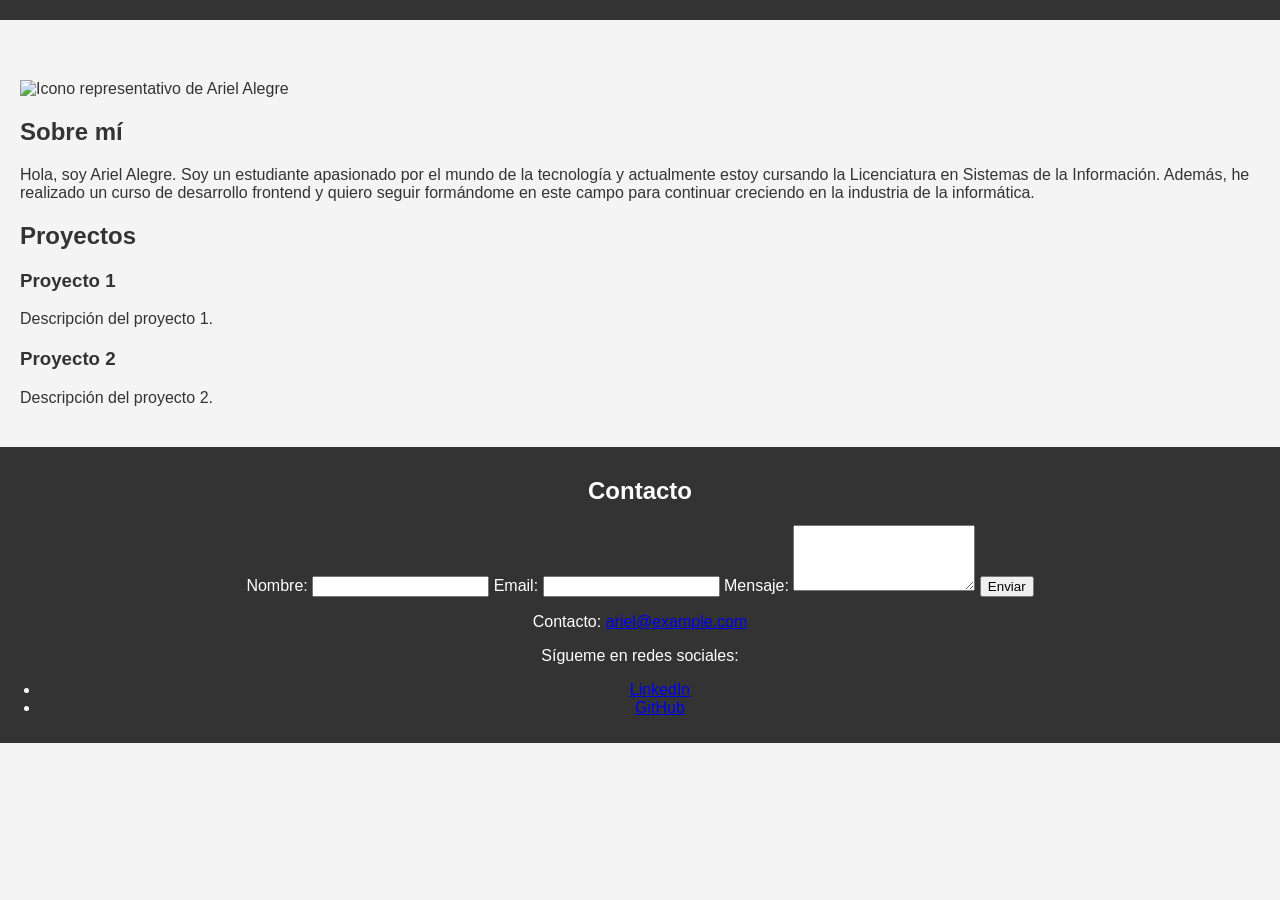
==== html/index.html @ 2f865cb2 "Add files via upload" ====
<!DOCTYPE html>
<html lang="es">
<head>
    <meta charset="UTF-8">
    <meta name="viewport" content="width=device-width, initial-scale=1.0">
    <link rel="stylesheet" href="/css/style.css">
    <title>Ariel Alegre - Portafolio</title>
</head>
<body>
    <header>
        <nav id="navbar">
            <div class="menu-toggle" id="menu-toggle" aria-label="Toggle navigation">
                <span class="bar"></span>
                <span class="bar"></span>
                <span class="bar"></span>
            </div>
            <ul id="menu" class="hidden">
                <li><a href="#about">Ariel</a></li>
                <li><a href="#projects">Proyectos</a></li>
                <li><a href="#contacto">Contacto</a></li>
            </ul>
        </nav>
    </header>
    
    <main>
        <div id="about" id="div-imagen">
            <img id="img-titulo" src="/img/icon.large" alt="Icono representativo de Ariel Alegre">
        </div>
        <section>
            <h1>Sobre mí</h1>
            <p>Hola, soy Ariel Alegre. Soy un estudiante apasionado por el mundo de la tecnología y actualmente estoy
                cursando la Licenciatura en Sistemas de la Información. Además, he realizado un curso de desarrollo
                frontend y quiero seguir formándome en este campo para continuar creciendo en la industria de la
                informática.</p>
        </section>  
        <section id="projects">
            <h2>Proyectos</h2>
            <div class="project">
                <h3>Proyecto 1</h3>
                <p>Descripción del proyecto 1.</p>
            </div>
            <div class="project">
                <h3>Proyecto 2</h3>
                <p>Descripción del proyecto 2.</p>
            </div>
            <!-- Puedes añadir más proyectos aquí -->
        </section>
    </main>
    
    <footer>
        <section id="contacto">
            <h2>Contacto</h2>
            <form action="mailto:ariel@example.com" method="post" enctype="text/plain">
                <label for="name">Nombre:</label>
                <input type="text" id="name" name="name" required>
                <label for="email">Email:</label>
                <input type="email" id="email" name="email" required>
                <label for="message">Mensaje:</label>
                <textarea id="message" name="message" rows="4" required></textarea>
                <input type="submit" value="Enviar">
            </form>
        </section>
        

        <p id="contacto-info">Contacto: <a href="mailto:ariel@example.com">ariel@example.com</a></p>
        <p>Sígueme en redes sociales:</p>
        <ul>
            <li><a href="https://www.linkedin.com/in/ariel-alegre" target="_blank" rel="noopener noreferrer">LinkedIn</a></li>
            <li><a href="https://github.com/ariel-alegre" target="_blank" rel="noopener noreferrer">GitHub</a></li>
        </ul>
    </footer>

    <script src="/js/main.js"></script>
</body>
</html>
---- css/style.css ----
/* General */
body {
    font-family: Arial, sans-serif;
    margin: 0;
    padding: 0;
    background-color: #f4f4f4;
    color: #333;
}

header {
    margin: 0;
    padding: 0;
}

/* Estilos para el menú de navegación fijo */
#navbar {
    position: fixed;
    top: 0;
    left: 0;
    width: 100%;
    background-color: #333;
    color: #fff;
    padding: 10px 0;
    text-align: center;
    z-index: 1000;
    display: flex;
    justify-content: space-between;
    align-items: center;
}

.menu-toggle {
    display: none;
    cursor: pointer;
}

.menu-toggle .bar {
    display: block;
    width: 25px;
    height: 3px;
    background-color: #fff;
    margin: 5px auto;
    transition: 0.3s;
}

/* Menú desplegable y desplazable */
#menu {
    list-style: none;
    margin: 0;
    padding: 0;
    position: fixed;
    top: 0;
    left: -250px; /* Posición inicial fuera de la vista */
    width: 250px;
    height: 100vh;
    background-color: #333;
    display: flex;
    flex-direction: column;
    justify-content: center;
    transition: left 0.3s ease; /* Animación de desplazamiento */
}
#menu.show {
    left: 0; /* Mueve el menú a la vista */
}
main {
    padding: 20px;
    margin-top: 60px; /* Ajusta este valor según la altura del menú */
    transition: margin-left 0.3s ease;
}
main.shifted {
    margin-left: 250px; /* Desplaza el contenido principal hacia la derecha */
}
#menu li {
    margin: 15px 0;
    text-align: center;
}

#menu a {
    color: #fff;
    text-decoration: none;
    padding: 10px;
    display: block;
    transition: background-color 0.3s ease;
}
#menu a:hover {
    background-color: #555;
}

#navbar a {
    color: #fff; /* Color del texto de los enlaces */
    text-decoration: none; /* Elimina el subrayado de los enlaces */
    margin: 0 15px; /* Espaciado entre los enlaces */
    padding: 10px 15px; /* Espaciado interno de los enlaces */
    display: inline-block; /* Muestra los enlaces en línea y permite padding */
    position: relative;
    transition: all 0.3s ease;
}

/* Efecto de reflejo al pasar el cursor */
#navbar a::after {
    content: '';
    position: absolute;
    left: 0;
    bottom: -5px; /* Ajusta esta distancia según sea necesario */
    width: 100%;
    height: 2px; /* Altura del reflejo */
    background: rgba(255, 255, 255, 0.5); /* Color del reflejo */
    transform: scaleX(0);
    transition: transform 0.3s ease;
}

#navbar a:hover::after {
    transform: scaleX(1);
}

#navbar a:hover {
    filter: brightness(1.2); /* Efecto de brillo para el enlace */
}

/* Estilos para el contenido principal */
main {
    padding: 20px;
    margin-top: 60px; /* Ajusta este valor según la altura del menú */
}

.project {
    margin-bottom: 20px;
}

/* Estilos para el pie de página */
footer {
    background-color: #333;
    color: #fff;
    text-align: center;
    padding: 10px 0;
}

.footer-contact {
    padding: 10px;
}

/* Estilos para la imagen */
#div-imagen {
    text-align: center;
    margin-bottom: 20px;
}

#img-titulo {
    max-width: 30%;
    height: auto;
}

/* Media query para dispositivos móviles */
@media (max-width: 768px) {
    #navbar a {
        display: block;
        margin: 10px 0;
    }

    .footer-contact {
        text-align: left;
        padding-left: 10px;
    }

    #img-titulo {
        max-width: 100%; /* Ajusta la imagen al tamaño del contenedor en dispositivos móviles */
    }

    #menu {
        top: 60px; /* Ajusta según la altura    CCdel menú */
        left: -100%; /* Fuera de la vista al inicio */
        width: 200px
        background-color: #333;
    }
    main.shifted {
        margin-left: 200px; /* Ajusta el desplazamiento del contenido principal */
    }

    #menu.show {
        left: 0;
    }

    .menu-toggle {
        display: block;
    }
}
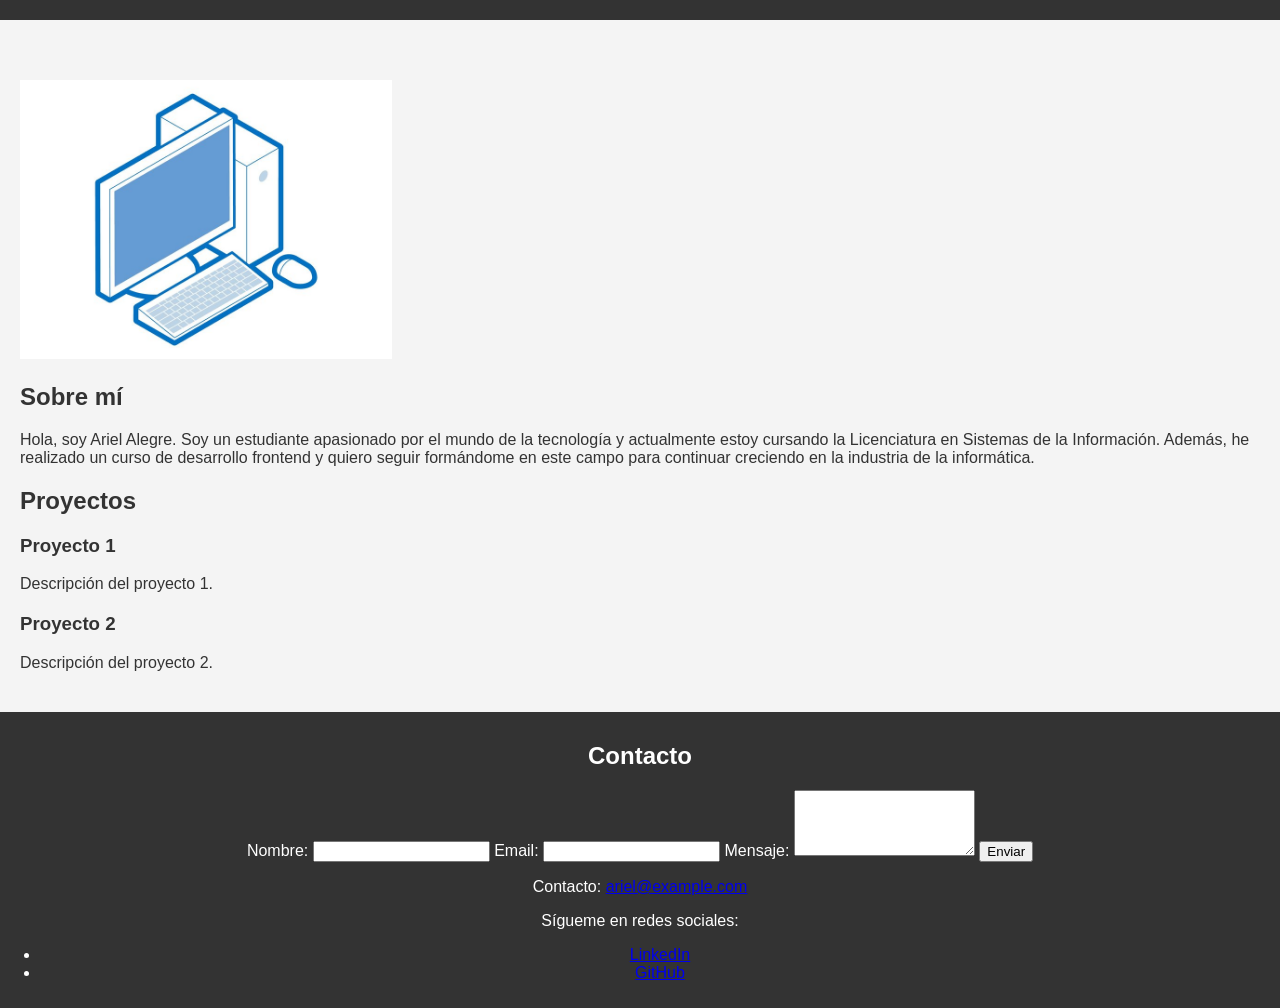
==== commit 462d4c96: "14:18hs" ====
--- a/html/index.html
+++ b/html/index.html
@@ -1,76 +1,76 @@
-<!DOCTYPE html>
-<html lang="es">
-<head>
-    <meta charset="UTF-8">
-    <meta name="viewport" content="width=device-width, initial-scale=1.0">
-    <link rel="stylesheet" href="/css/style.css">
-    <title>Ariel Alegre - Portafolio</title>
-</head>
-<body>
-    <header>
-        <nav id="navbar">
-            <div class="menu-toggle" id="menu-toggle" aria-label="Toggle navigation">
-                <span class="bar"></span>
-                <span class="bar"></span>
-                <span class="bar"></span>
-            </div>
-            <ul id="menu" class="hidden">
-                <li><a href="#about">Ariel</a></li>
-                <li><a href="#projects">Proyectos</a></li>
-                <li><a href="#contacto">Contacto</a></li>
-            </ul>
-        </nav>
-    </header>
-    
-    <main>
-        <div id="about" id="div-imagen">
-            <img id="img-titulo" src="/img/icon.large" alt="Icono representativo de Ariel Alegre">
-        </div>
-        <section>
-            <h1>Sobre mí</h1>
-            <p>Hola, soy Ariel Alegre. Soy un estudiante apasionado por el mundo de la tecnología y actualmente estoy
-                cursando la Licenciatura en Sistemas de la Información. Además, he realizado un curso de desarrollo
-                frontend y quiero seguir formándome en este campo para continuar creciendo en la industria de la
-                informática.</p>
-        </section>  
-        <section id="projects">
-            <h2>Proyectos</h2>
-            <div class="project">
-                <h3>Proyecto 1</h3>
-                <p>Descripción del proyecto 1.</p>
-            </div>
-            <div class="project">
-                <h3>Proyecto 2</h3>
-                <p>Descripción del proyecto 2.</p>
-            </div>
-            <!-- Puedes añadir más proyectos aquí -->
-        </section>
-    </main>
-    
-    <footer>
-        <section id="contacto">
-            <h2>Contacto</h2>
-            <form action="mailto:ariel@example.com" method="post" enctype="text/plain">
-                <label for="name">Nombre:</label>
-                <input type="text" id="name" name="name" required>
-                <label for="email">Email:</label>
-                <input type="email" id="email" name="email" required>
-                <label for="message">Mensaje:</label>
-                <textarea id="message" name="message" rows="4" required></textarea>
-                <input type="submit" value="Enviar">
-            </form>
-        </section>
-        
-
-        <p id="contacto-info">Contacto: <a href="mailto:ariel@example.com">ariel@example.com</a></p>
-        <p>Sígueme en redes sociales:</p>
-        <ul>
-            <li><a href="https://www.linkedin.com/in/ariel-alegre" target="_blank" rel="noopener noreferrer">LinkedIn</a></li>
-            <li><a href="https://github.com/ariel-alegre" target="_blank" rel="noopener noreferrer">GitHub</a></li>
-        </ul>
-    </footer>
-
-    <script src="/js/main.js"></script>
-</body>
-</html>
+<!DOCTYPE html>
+<html lang="es">
+<head>
+    <meta charset="UTF-8">
+    <meta name="viewport" content="width=device-width, initial-scale=1.0">
+    <link rel="stylesheet" href="/css/style.css">
+    <title>Ariel Alegre - Portafolio</title>
+</head>
+<body>
+    <header>
+        <nav id="navbar">
+            <div class="menu-toggle" id="menu-toggle" aria-label="Toggle navigation">
+                <span class="bar"></span>
+                <span class="bar"></span>
+                <span class="bar"></span>
+            </div>
+            <ul id="menu" class="hidden">
+                <li><a href="#about">Ariel</a></li>
+                <li><a href="#projects">Proyectos</a></li>
+                <li><a href="#contacto">Contacto</a></li>
+            </ul>
+        </nav>
+    </header>
+    
+    <main>
+        <div id="about" id="div-imagen">
+            <img id="img-titulo" src="/img/icon.large" alt="Icono representativo de Ariel Alegre">
+        </div>
+        <section>
+            <h1>Sobre mí</h1>
+            <p>Hola, soy Ariel Alegre. Soy un estudiante apasionado por el mundo de la tecnología y actualmente estoy
+                cursando la Licenciatura en Sistemas de la Información. Además, he realizado un curso de desarrollo
+                frontend y quiero seguir formándome en este campo para continuar creciendo en la industria de la
+                informática.</p>
+        </section>  
+        <section id="projects">
+            <h2>Proyectos</h2>
+            <div class="project">
+                <h3>Proyecto 1</h3>
+                <p>Descripción del proyecto 1.</p>
+            </div>
+            <div class="project">
+                <h3>Proyecto 2</h3>
+                <p>Descripción del proyecto 2.</p>
+            </div>
+            <!-- Puedes añadir más proyectos aquí -->
+        </section>
+    </main>
+    
+    <footer>
+        <section id="contacto">
+            <h2>Contacto</h2>
+            <form action="mailto:ariel@example.com" method="post" enctype="text/plain">
+                <label for="name">Nombre:</label>
+                <input type="text" id="name" name="name" required>
+                <label for="email">Email:</label>
+                <input type="email" id="email" name="email" required>
+                <label for="message">Mensaje:</label>
+                <textarea id="message" name="message" rows="4" required></textarea>
+                <input type="submit" value="Enviar">
+            </form>
+        </section>
+        
+
+        <p id="contacto-info">Contacto: <a href="mailto:ariel@example.com">ariel@example.com</a></p>
+        <p>Sígueme en redes sociales:</p>
+        <ul>
+            <li><a href="https://www.linkedin.com/in/ariel-alegre" target="_blank" rel="noopener noreferrer">LinkedIn</a></li>
+            <li><a href="https://github.com/ariel-alegre" target="_blank" rel="noopener noreferrer">GitHub</a></li>
+        </ul>
+    </footer>
+
+    <script src="/js/main.js"></script>
+</body>
+</html>
     
